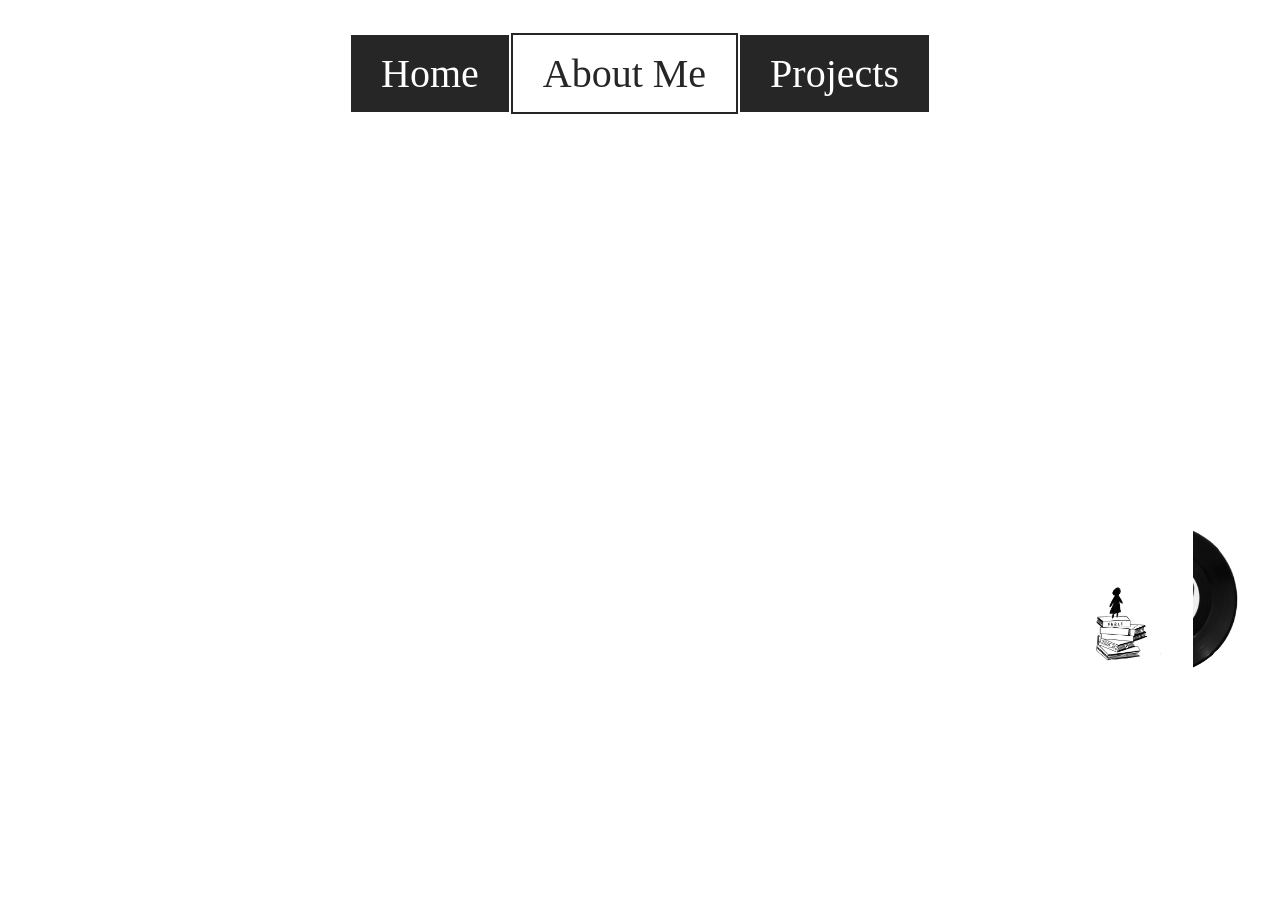
==== aboutme.html @ 7f60f31c "Last vinyl hehehehehe" ====
<!DOCTYPE html>
<html lang="en">
<head>
    <meta charset="UTF-8">
    <meta name="viewport" content="width=device-width, initial-scale=1.0">
    <title>Document</title>
    <link rel="stylesheet" href="aboutme.css">

    <link rel="preconnect" href="https://fonts.googleapis.com">
    <link rel="preconnect" href="https://fonts.gstatic.com" crossorigin>
    <link href="https://fonts.googleapis.com/css2?family=Chewy&family=Sedgwick+Ave+Display&display=swap" rel="stylesheet">

</head>
<body>
    <div class="Tabs">
        <button onclick="window.location.href='index.html'" id="home-button">Home</button>
        <button onclick="window.location.href='aboutme.html'" id="about-me-button" font-family="graffiti-font;">About Me</button>
        <button onclick="window.location.href='projects.html'" id="projects-button">Projects</button>
    </div>
    
    <div class="music">
        <div class="bloodstream">
            <div id="bloodstream-cover"></div>
            <div id="bloodstream-vinyl"></div>
            <audio id="bloodstream-audio" src="Bloodstream.mp3" loop></audio>
        </div>
        <div class="Prescription">
            <div id="prescription-cover"></div>
            <div id="prescription-vinyl"></div>
            <audio id="prescription-audio" src="Prescription.mp3" loop></audio>
        </div>
        <div class="Fable">
            <div id="fable-cover"></div>
            <div id="fable-vinyl"></div>
            <audio id="fable-audio" src="Fable-audio.mp3" loop></audio>
        </div>
    </div>

    <script src="aboutme.js"></script>
</body>
</html>
---- aboutme.css ----
body {
    background-image: url('https://i0.wp.com/picjumbo.com/wp-content/uploads/black-dunes-minimal-website-background-free-image.jpeg?w=2210&quality=70');
    background-repeat: no-repeat;
    background-position: center center;
    background-attachment: fixed;
    background-size: cover;
}

.Tabs {
    display: flex;
    position: relative;
    left: center;
    padding-top: 2%;
    justify-content: center;
}

#about-me-button {
    background-color: #ffffff;
    font-family: 'Chewy', cursive;
    font-size: 40px;
    color: #262626;
    text-decoration: none;
    border: 2px solid #000;
    padding-top: 15px;
    padding-bottom: 15px;
    padding-left: 30px;
    padding-right: 30px;
    border-color: #262626;
}

#projects-button {
    background-color: #262626;
    font-family: 'Chewy', cursive;
    font-size: 40px;
    color: #ffffff;
    text-decoration: none;
    border: 2px solid #000;
    padding-top: 15px;
    padding-bottom: 15px;
    padding-left: 30px;
    padding-right: 30px;
    border-color: #ffffff;
}

#home-button {
    background-color: #262626;
    font-family: 'Chewy', cursive;
    font-size: 40px;
    color: #ffffff;
    text-decoration: none;
    border: 2px solid #000;
    padding-top: 15px;
    padding-bottom: 15px;
    padding-left: 30px;
    padding-right: 30px;
    border-color: #ffffff;
}

#home-button:hover, #about-me-button:hover, #projects-button:hover {
    background-color: #ffffff;
    color: #262626;
    border-color: #262626;
    cursor:crosshair;
}

#bloodstream-vinyl {
    position: absolute;
    top: 17.5%;
    left: 85%;
    width: 180px;
    height: 180px;
    border-radius: 50%;
    background-image: url('bloodstream-vinyl.png');
    background-size: cover;
    z-index: 1;
    filter: grayscale(100%);
}

.is-spinning {
    animation: spin 5s linear infinite;
}

@keyframes spin {
    from {
        transform: rotate(0deg);
    }
    to {
        transform: rotate(360deg);
    }
}

#bloodstream-cover {
    position: absolute;
    top: 17.5%;
    left: 80%;
    width: 180px;
    height: 180px;
    background-image: url('bloodstream-cover.png');
    background-size: cover;
    z-index: 2;
    filter: grayscale(100%);
}

#prescription-vinyl {
    position: absolute;
    top: 38%;
    left: 85%;
    width: 160px;
    height: 160px;
    border-radius: 50%;
    background-image: url('prescription-vinyl.png');
    background-size: cover;
    z-index: 1;
    filter: grayscale(100%);
}

#prescription-cover {
    position: absolute;
    top: 37%;
    left: 80.5%;
    width: 163px;
    height: 170px;
    background-image: url('prescription-cover.png');
    background-size: cover;
    z-index: 2;
    filter: grayscale(100%);
}

#fable-vinyl {
    position: absolute;
    top: 58.25%;
    left: 85%;
    width: 150px;
    height: 150px;
    border-radius: 50%;
    background-image: url('fable-vinyl.png');
    background-size: cover;
    z-index: 1;
    filter: grayscale(100%);
}

#fable-cover {
    position: absolute;
    top: 57%;
    left: 80.5%;
    width: 163px;
    height: 170px;
    background-image: url('fable-cover.png');
    background-size: cover;
    z-index: 2;
    filter: grayscale(100%);
}
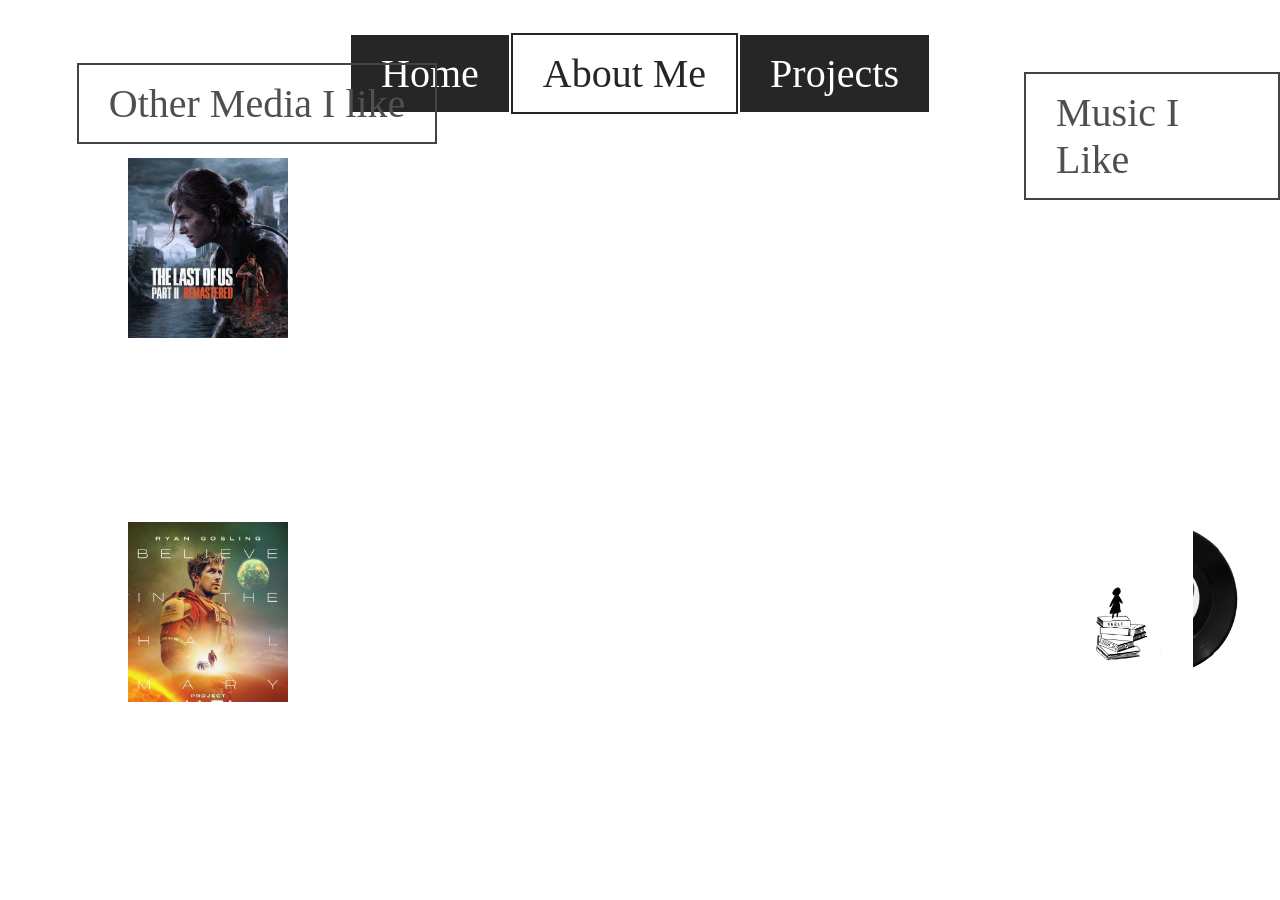
==== commit e5b5d015: "Just addded my media stuff" ====
--- a/aboutme.html
+++ b/aboutme.html
@@ -17,8 +17,16 @@
         <button onclick="window.location.href='aboutme.html'" id="about-me-button" font-family="graffiti-font;">About Me</button>
         <button onclick="window.location.href='projects.html'" id="projects-button">Projects</button>
     </div>
+
+    <div class="media">
+        <p1 id="media-title">Other Media I like</p1>
+        <div href="" id="TLOU"></div>
+        <div href="" id="Hawkeye"></div>
+        <div id="PHM"></div>
+    </div>
     
     <div class="music">
+        <p1 id="music-title">Music I Like</p1>
         <div class="bloodstream">
             <div id="bloodstream-cover"></div>
             <div id="bloodstream-vinyl"></div>
--- a/aboutme.css
+++ b/aboutme.css
@@ -149,4 +149,69 @@
     background-size: cover;
     z-index: 2;
     filter: grayscale(100%);
+}
+
+#music-title {
+    position: absolute;
+    top: 8%;
+    left: 80%;
+    font-family: 'Chewy', cursive;
+    font-size: 40px;
+    color: #4f4f4f;
+    text-decoration: none;
+    border: 2px solid #000;
+    padding-top: 15px;
+    padding-bottom: 15px;
+    padding-left: 30px;
+    padding-right: 30px;
+    border-color: #444444;
+}
+
+#TLOU {
+    position: absolute;
+    top: 17.5%;
+    left: 10%;
+    width: 160px;
+    height: 180px;
+    background-image: url('TLOU2.png');
+    background-size: cover;
+    z-index: 1;
+}
+
+#Hawkeye {
+    position: absolute;
+    top: 38%;
+    left: 10%;
+    width: 160px;
+    height: 180px;
+    background-image: url('hawkeye.png');
+    background-size: cover;
+    z-index: 1;
+}
+
+#PHM {
+    position: absolute;
+    top: 58%;
+    left: 10%;
+    width: 160px;
+    height: 180px;
+    background-image: url('ProjectHailMary.jpg');
+    background-size: cover;
+    z-index: 1;
+}
+
+#media-title{
+    position: absolute;
+    top: 7%;
+    left: 6%;
+    font-family: 'Chewy', cursive;
+    font-size: 40px;
+    color: #4f4f4f;
+    text-decoration: none;
+    border: 2px solid #000;
+    padding-top: 15px;
+    padding-bottom: 15px;
+    padding-left: 30px;
+    padding-right: 30px;
+    border-color: #444444;
 }
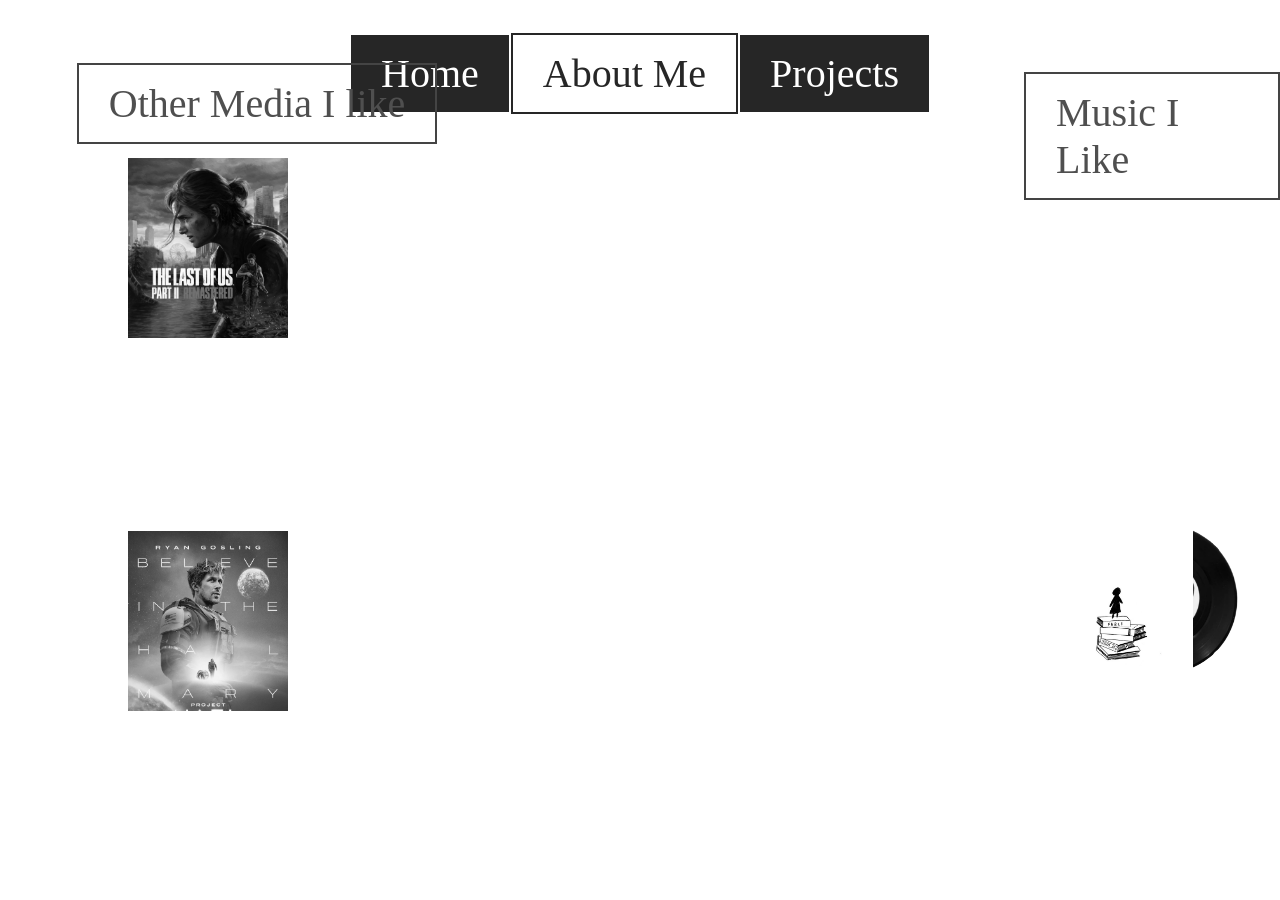
==== commit d2ae6b61: "Updated read me and the links on the media." ====
--- a/aboutme.html
+++ b/aboutme.html
@@ -20,9 +20,15 @@
 
     <div class="media">
         <p1 id="media-title">Other Media I like</p1>
-        <div href="" id="TLOU"></div>
-        <div href="" id="Hawkeye"></div>
-        <div id="PHM"></div>
+        <a href="https://www.playstation.com/en-us/the-last-of-us/" target="_blank" re;l="noopener noreferrer">
+            <div id="TLOU"></div>
+        </a>
+        <a href="https://www.disneyplus.com/browse/entity-128482e8-a9bc-4289-9c0d-83a975d823f3" target="_blank" rel="noopener noreferrer">
+            <div id="Hawkeye"></div>
+        </a>
+        <a href="https://www.imdb.com/title/tt12042730/" target="_blank" rel="noopener noreferrer">
+            <div id="PHM"></div>
+        </a>
     </div>
     
     <div class="music">
--- a/aboutme.css
+++ b/aboutme.css
@@ -168,6 +168,7 @@
 }
 
 #TLOU {
+    filter: grayscale(100%);
     position: absolute;
     top: 17.5%;
     left: 10%;
@@ -179,8 +180,9 @@
 }
 
 #Hawkeye {
-    position: absolute;
-    top: 38%;
+    filter: grayscale(100%);
+    position: absolute;
+    top: 38.3%;
     left: 10%;
     width: 160px;
     height: 180px;
@@ -190,8 +192,9 @@
 }
 
 #PHM {
-    position: absolute;
-    top: 58%;
+    filter: grayscale(100%);
+    position: absolute;
+    top: 59%;
     left: 10%;
     width: 160px;
     height: 180px;
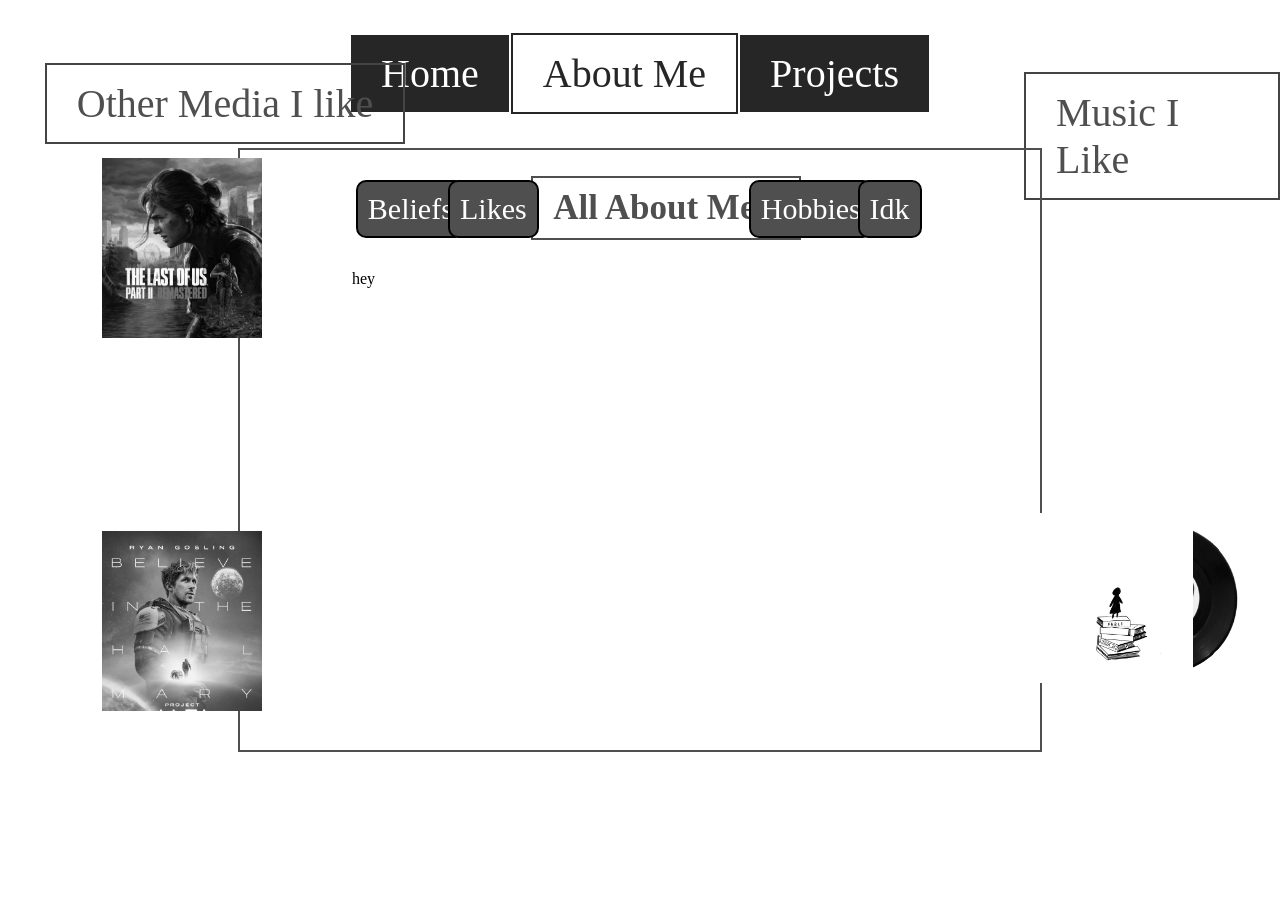
==== commit 7eebf537: "Started main box thingy, started button function. Wrote some of readme ig im tired" ====
--- a/aboutme.html
+++ b/aboutme.html
@@ -50,6 +50,24 @@
         </div>
     </div>
 
+    <div class="main-idea">
+        <div id="Big-Box"></div>
+        <h1 id="allabtme" >All About Me!!</h1>
+        <div class="buttons">
+            <button id="Views-button" onclick="viewfunction()">Beliefs</button>
+            <button id="Hobbies-button" onclick="hobbiesfunction()">Hobbies</button>
+            <button id="Likes-button" onclick="likesfunction()">Likes</button>
+            <button id="idk-button" onclick="idkfunction()">Idk</button>
+        </div>
+        <div id="beliefs">
+            <p1>hey</p1>
+        </div>
+
+
+    </div>
+
+    
+
     <script src="aboutme.js"></script>
 </body>
 </html>
--- a/aboutme.css
+++ b/aboutme.css
@@ -171,7 +171,7 @@
     filter: grayscale(100%);
     position: absolute;
     top: 17.5%;
-    left: 10%;
+    left: 8%;
     width: 160px;
     height: 180px;
     background-image: url('TLOU2.png');
@@ -183,7 +183,7 @@
     filter: grayscale(100%);
     position: absolute;
     top: 38.3%;
-    left: 10%;
+    left: 8%;
     width: 160px;
     height: 180px;
     background-image: url('hawkeye.png');
@@ -195,7 +195,7 @@
     filter: grayscale(100%);
     position: absolute;
     top: 59%;
-    left: 10%;
+    left: 8%;
     width: 160px;
     height: 180px;
     background-image: url('ProjectHailMary.jpg');
@@ -206,7 +206,7 @@
 #media-title{
     position: absolute;
     top: 7%;
-    left: 6%;
+    left: 3.5%;
     font-family: 'Chewy', cursive;
     font-size: 40px;
     color: #4f4f4f;
@@ -217,4 +217,119 @@
     padding-left: 30px;
     padding-right: 30px;
     border-color: #444444;
+}
+
+#Big-Box {
+    position: absolute;
+    top: 50%;
+    left: 50%;
+    width: 800px;
+    height: 600px;
+    background-color: transparent;
+    border: 2px solid #4f4f4f;
+    transform: translate(-50%, -50%);
+}
+
+#allabtme {
+    position: absolute;
+    top: 17%;
+    left: 41.5%;
+    font-family: 'Chewy';
+    font-size: 35px;
+    color: #4f4f4f;
+    Justify-content: center;
+    border: 2px solid #4f4f4f;
+    padding-top: 10px;
+    padding-bottom: 10px;
+    padding-left: 20px;
+    padding-right: 20px;
+}
+
+#Views-button {
+    background-color: #4f4f4f;
+    font-family: 'Chewy', cursive;
+    font-size: 30px;
+    color: #ffffff;
+    border: 2px solid #000;
+    border-radius: 10px;
+    padding: 10px 10px;
+    left: 27.8%;
+    top: 20%;
+    position: absolute;
+}
+
+#Views-button:hover {
+    background-color: #ffffff;
+    color: #4f4f4f;
+    border-color: #4f4f4f;
+    cursor: zoom-in;
+}
+
+#Hobbies-button {
+    background-color: #4f4f4f;
+    font-family: 'Chewy', cursive;
+    font-size: 30px;
+    color: #ffffff;
+    border: 2px solid #000;
+    border-radius: 10px;
+    padding: 10px 10px;
+    left: 58.5%;
+    top: 20%;
+    position: absolute;
+}
+
+#Hobbies-button:hover {
+    background-color: #ffffff;
+    color: #4f4f4f;
+    border-color: #4f4f4f;
+    cursor: zoom-in;
+}
+
+#Likes-button {
+    background-color: #4f4f4f;
+    font-family: 'Chewy', cursive;
+    font-size: 30px;
+    color: #ffffff;
+    border: 2px solid #000;
+    border-radius: 10px;
+    padding: 10px 10px;
+    left: 35%;
+    top: 20%;
+    position: absolute;
+}
+
+#Likes-button:hover {
+    background-color: #ffffff;
+    color: #4f4f4f;
+    border-color: #4f4f4f;
+    cursor: zoom-in;
+}
+
+#idk-button {
+    background-color: #4f4f4f;
+    font-family: 'Chewy', cursive;
+    font-size: 30px;
+    color: #ffffff;
+    border: 2px solid #000;
+    border-radius: 10px;
+    padding: 10px 10px;
+    left: 67%;
+    top: 20%;
+    position: absolute;
+}
+
+#idk-button:hover {
+    background-color: #ffffff;
+    color: #4f4f4f;
+    border-color: #4f4f4f;
+    cursor: zoom-in;
+}
+
+#beliefs {
+    position: absolute;
+    top: 30%;
+    left: 27.5%;
+    width: 45%;
+    height: 50%;
+    display: hidden;
 }
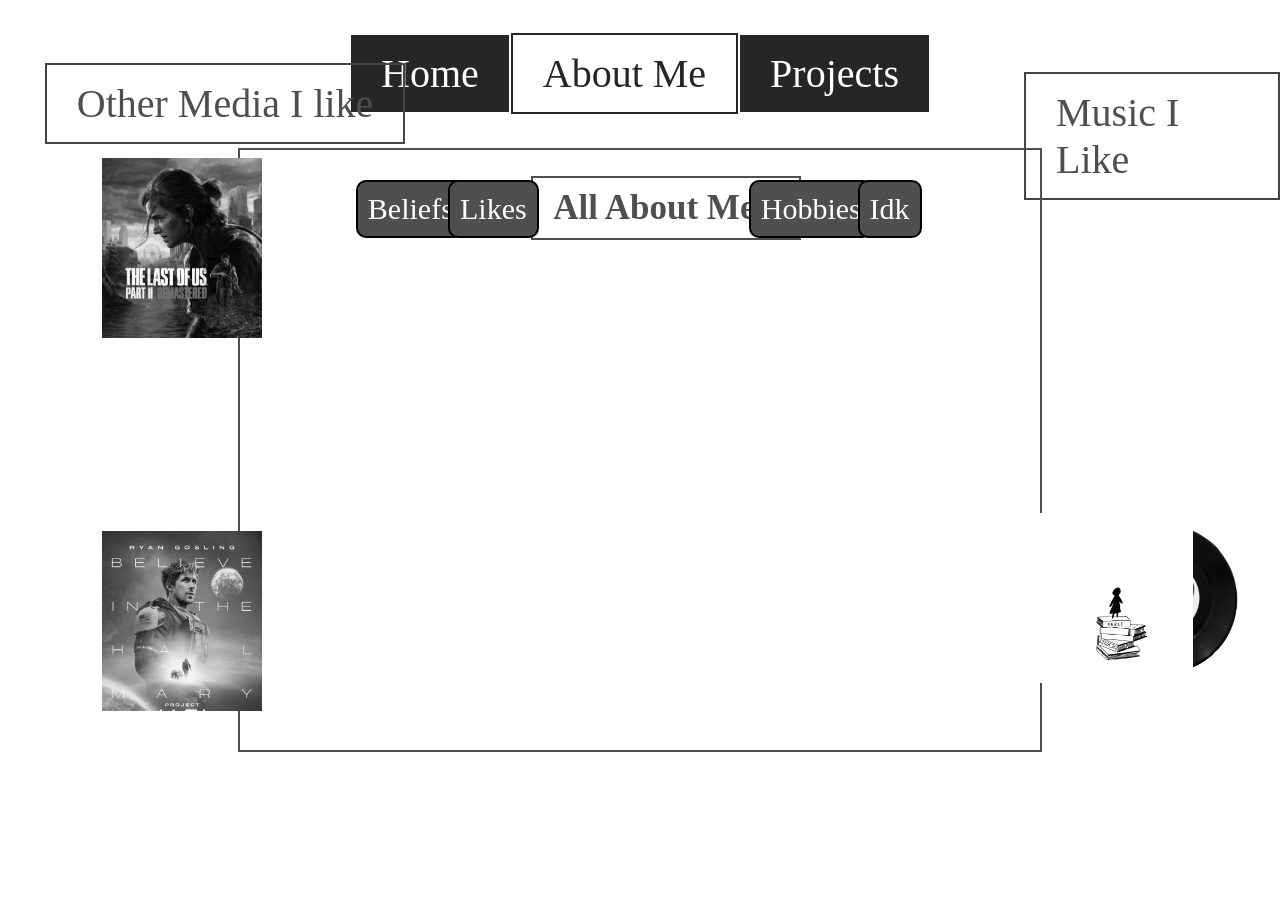
==== commit 2d7bba48: "Finished About Me. or well almost" ====
--- a/aboutme.html
+++ b/aboutme.html
@@ -60,7 +60,31 @@
             <button id="idk-button" onclick="idkfunction()">Idk</button>
         </div>
         <div id="beliefs">
-            <p1>hey</p1>
+            <img id="AI" src="https://media.giphy.com/media/v1.Y2lkPTc5MGI3NjExYTRqYmJycG9qbm53eHZ2cDhtcWJ4NHB5eGhvMjM5aXZ0N3RvbW5lNCZlcD12MV9naWZzX3NlYXJjaCZjdD1n/oyzO58w7UD5jBZuCP7/giphy.gif">
+            <img id="ice" src="https://media.giphy.com/media/v1.Y2lkPTc5MGI3NjExZGF4YngwbzV3aGhtYWJ4bzl0azRmMnZ0YWZkNmk1YjZ3MTkzbHJlOCZlcD12MV9naWZzX3NlYXJjaCZjdD1n/ISNFzzO9G2W9fDhMVj/giphy.gif">
+            <img id="rainbow" src="https://media.giphy.com/media/v1.Y2lkPTc5MGI3NjExNGpnaWt4bzRmOXUxeXE4Mnc2YXl4cDI3djQzczkzM3h2MG4zOGFmcSZlcD12MV9naWZzX3NlYXJjaCZjdD1n/l46CcbwdTPqibqblu/giphy.gif">
+            <img id="no-kings" src="https://media.giphy.com/media/v1.Y2lkPTc5MGI3NjExaWZ0cGlsb3JnOGJ2Y24xMHI4NDdiYjV3OGtsb3Vzamd6b2h6OXF0MCZlcD12MV9naWZzX3NlYXJjaCZjdD1n/Ar96gc867vA86cTMxm/giphy.gif">
+            <img id="blm" src="https://media.giphy.com/media/v1.Y2lkPTc5MGI3NjExaHN5ZWhzbnhkeXp6NGg5NG16dTl0MXhyYXdzazR1eHExOTlrYnFxYyZlcD12MV9naWZzX3NlYXJjaCZjdD1n/aFKwAyK5rkStlpFdNK/giphy.gif">
+            <img id="mh" src="https://media.giphy.com/media/v1.Y2lkPTc5MGI3NjExYnkwZzJyeWVhNTU2aGlhbDBva2ppb3dvaXdmbGwyc24wOW16bGQ5NiZlcD12MV9naWZzX3NlYXJjaCZjdD1n/78fASC6RBtDDy9ciTw/giphy.gif">
+        </div>
+        <div id="likes">
+            <img id="spidey" src="https://i.pinimg.com/736x/9f/f1/34/9ff134601ca4a176a3499c607893223a.jpg">
+            <img id="batfam" src="https://encrypted-tbn0.gstatic.com/images?q=tbn:ANd9GcS-V2fhWfRtAp6bKIGDkP70MAFuGBcdg1K8zVTEKWQvjC6CFT5LtfQbWXVn&s=10">
+            <img id="green" src="https://i.pinimg.com/1200x/1b/81/31/1b8131a38da5804119dd21f9057fd5df.jpg">
+            <img id="sbg" src="https://i.pinimg.com/736x/52/a8/46/52a84605574ca690c102fbc8276ad3ed.jpg">
+            <img id="marauderers" src="https://i.pinimg.com/736x/fd/fd/62/fdfd62a412a3d9b4fa7bcec7b49511ee.jpg">
+            <img id="stardew" src="https://encrypted-tbn0.gstatic.com/images?q=tbn:ANd9GcSqo1s_eV1vZ6fXhg0AYCd0H_h_0-xjn78pVM7XZcYXFg&s=10">
+        </div>
+        <div id="hobbies">
+            <img id="skateboarding" src="https://i.pinimg.com/736x/b4/b2/51/b4b2514161afe7e700b96f9d222cd653.jpg">
+            <img id="coding" src="https://i.pinimg.com/736x/03/46/c1/0346c11549a2e310b19b4dbebf3edc21.jpg">
+            <img id="drums" src="https://i.pinimg.com/736x/37/9a/2d/379a2df7b6577e8e47b403ee71e18c42.jpg">
+            <img id="reads" src="https://i.pinimg.com/736x/5e/52/0a/5e520a9d893b74a7e29821900b8143ca.jpg">
+            <img id="balls" src="https://i.pinimg.com/1200x/34/5f/b2/345fb2dd7330b4962fa5e981258c7654.jpg">
+            <img id="game" src="https://i.pinimg.com/736x/7a/d7/cd/7ad7cd58e2a86d9de3c0a973e8240a85.jpg">
+        </div>
+        <div id="idk">
+            <p1>so</p1>
         </div>
 
 
--- a/aboutme.css
+++ b/aboutme.css
@@ -331,5 +331,181 @@
     left: 27.5%;
     width: 45%;
     height: 50%;
-    display: hidden;
+    display: none;
+}
+
+#likes {
+    position: absolute;
+    top: 30%;
+    left: 27.5%;
+    width: 45%;
+    height: 50%;
+    display: none;
+}
+
+#hobbies {
+    position: absolute;
+    top: 30%;
+    left: 27.5%;
+    width: 45%;
+    height: 50%;
+    display: none;
+}
+
+#idk {
+    position: absolute;
+    top: 30%;
+    left: 27.5%;
+    width: 45%;
+    height: 50%;
+    display: none;
+}
+
+#AI {
+    position: absolute;
+    top: 0%;
+    left: 0%;
+    object-fit: cover;
+    height: 50%;
+    width: 28.8%;
+}
+
+#ice {
+    position: absolute;
+    top: 0%;
+    left: 35%;
+    object-fit: cover;
+    height: 50%;
+}
+
+#rainbow {
+    position: absolute;
+    top: 0%;
+    left: 70%;
+    object-fit: cover;
+    height: 50%;
+}
+
+#no-kings {
+    position: absolute;
+    top: 53%;
+    left: 0%;
+    object-fit: cover;
+    height: 50%;
+}
+
+#blm {
+    position: absolute;
+    top: 53%;
+    left: 35%;
+    object-fit: cover;
+    height: 50%;
+}
+
+#mh {
+    position: absolute;
+    top: 53%;
+    left: 70%;
+    object-fit: cover;
+    height: 50%;
+}
+
+#spidey {
+    position: absolute;
+    top: 0%;
+    left: 0%;
+    object-fit: cover;
+    height: 50%;
+}
+
+#batfam {
+    position: absolute;
+    top: 0%;
+    left: 35%;
+    object-fit: cover;
+    height: 50%;
+}
+
+#green {
+    position: absolute;
+    top: 0%;
+    left: 70%;
+    object-fit: cover;
+    height: 50%;
+}
+
+#sbg {
+    position: absolute;
+    top: 53%;
+    left: 0%;
+    object-fit: cover;
+    height: 50%;
+}
+
+#marauderers {
+    position: absolute;
+    top: 53%;
+    left: 35%;
+    object-fit: cover;
+    height: 50%;
+    width: 29%;
+}
+
+#stardew {
+    position: absolute;
+    top: 53%;
+    left: 70%;
+    object-fit: cover;
+    height: 50%;
+    width: 29%;
+}
+
+#skateboarding {
+    position: absolute;
+    top: 0%;
+    left: 0%;
+    object-fit: cover;
+    height: 50%;
+}
+
+#coding {
+    position: absolute;
+    top: 0%;
+    left: 35%;
+    object-fit: cover;
+    height: 50%;
+    width: 29%;
+}
+
+#drums {
+    position: absolute;
+    top: 0%;
+    left: 70%;
+    object-fit: cover;
+    height: 50%;
+    width: 29%;
+}
+
+#reads {
+    position: absolute;
+    top: 53%;
+    left: 0%;
+    object-fit: cover;
+    height: 50%;
+}
+
+#balls {
+    position: absolute;
+    top: 53%;
+    left: 35%;
+    object-fit: cover;
+    height: 50%;
+}
+
+#game {
+    position: absolute;
+    top: 53%;
+    left: 70%;
+    object-fit: cover;
+    height: 50%;
 }
